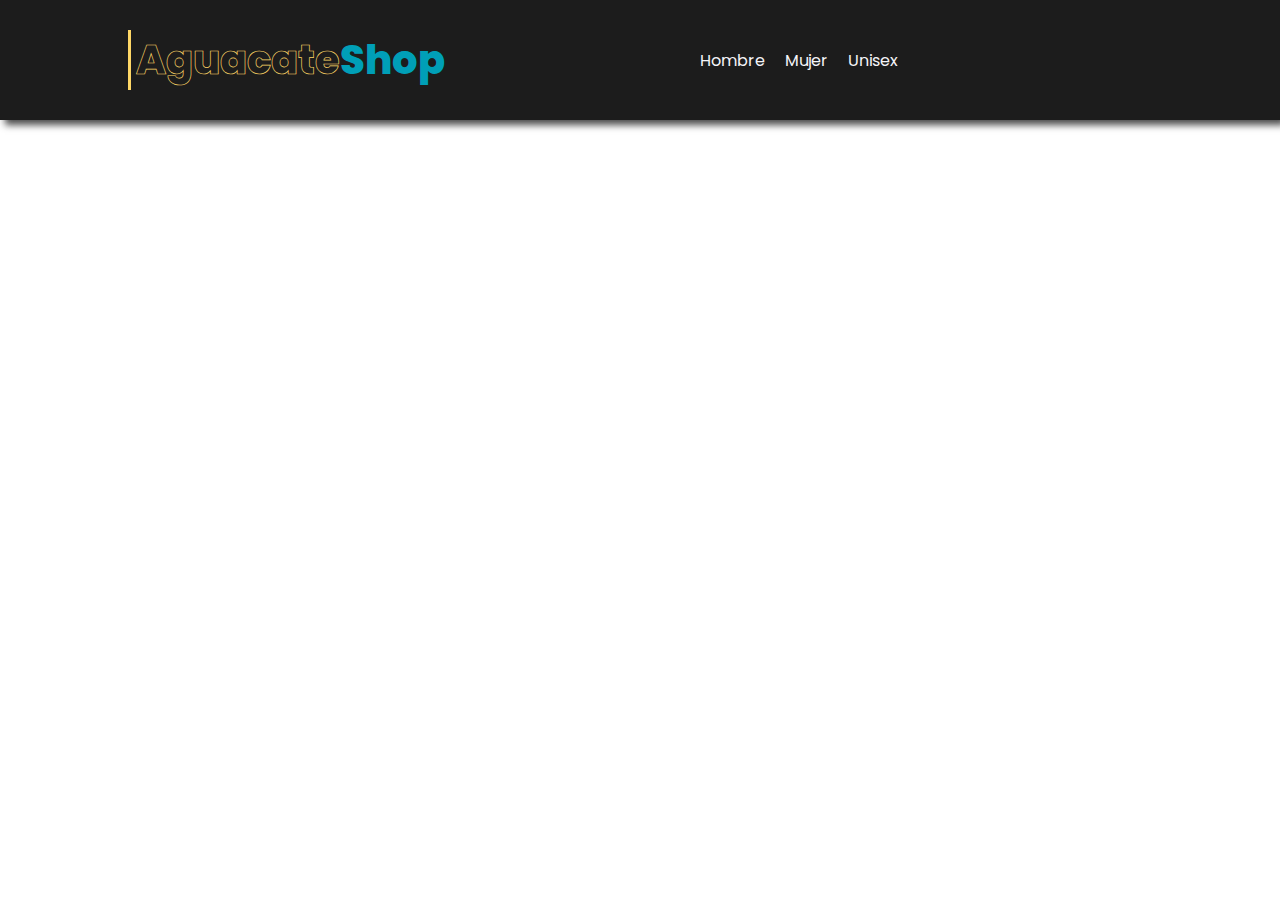
==== index.html @ dea992ba "Continuacion estilo" ====
<!DOCTYPE html>
<html lang="en">

<head>
    <meta charset="UTF-8">
    <meta http-equiv="X-UA-Compatible" content="IE=edge">
    <meta name="viewport" content="width=device-width, initial-scale=1.0">
    <title>Document</title>

    <link rel="stylesheet" href="style.css">

</head>

<body>

    <header>
        <div class="logo-cabecera">
            <span class="animacion-logo" texto="&nbsp;Aguacate">&nbsp;Aguacate</span><span>Shop</span>
        </div>

        <nav>
            <a href="hombre.html">Hombre</a>
            <a href="mujer.html">Mujer</a>
            <a href="unisex.html">Unisex</a>
        </nav>

        <div class="nav-lateral">
            
        </div>
    </header>

</body>

</html>
---- style.css ----
@import url('https://fonts.googleapis.com/css2?family=Poppins:ital,wght@0,100;0,200;0,300;0,400;0,500;0,600;0,700;0,800;0,900;1,100;1,200;1,300;1,400;1,500;1,600;1,700;1,800;1,900&display=swap');

:root {
    --blanco: #F4F4F8;
    --blanco-hover: #b6b6cc;
    --negro: #1C1C1C;
    --mostaza: #FED766;
    --azul: #009FB7;
}

/* -- Globales -- */

* {
    font-family: 'Poppins', sans-serif;
}

body {
    margin: 0;
}

a {
    text-decoration: none;
}

h1, h2, h3, h4, h5, p {
    margin: 0;
}

/* -- Cabecera -- */
header {
    background-color: var(--negro);
    min-height: 120px;
    display: flex;
    flex-direction: row;
    align-items: center;
    justify-content: space-around;
    box-shadow: 5px 5px 7px rgba(0, 0, 0, 0.7);
}

header div.logo-cabecera {
    font-weight: 800;
    font-size: 40px;
    color: var(--blanco);
    display: flex;
    flex-direction: row;
}
header div.logo-cabecera span {
    color: var(--azul);
}

header div.logo-cabecera span.animacion-logo {
    position: relative;
    text-decoration: none;
    color: transparent;
    -webkit-text-stroke: .65px var(--mostaza);
}
header div.logo-cabecera span.animacion-logo::before {
    content: attr(texto);
    position: absolute;
    color: var(--mostaza);
    width: 0px;
    overflow: hidden;
    transition: 1s;
    border-right: 3px solid var(--mostaza);
}
header div.logo-cabecera span.animacion-logo:hover::before {
    width: 100%;
}

header nav {
    display: flex;
    flex-direction: row;
    justify-content: space-between;
    gap: 20px;
}
header nav a {
    color: var(--blanco);
}
header nav a:hover  {
    color: var(--blanco-hover);
}

header .nav-lateral {
    display: flex;
}

header .nav-lateral svg path {
    fill: var(--blanco);
}
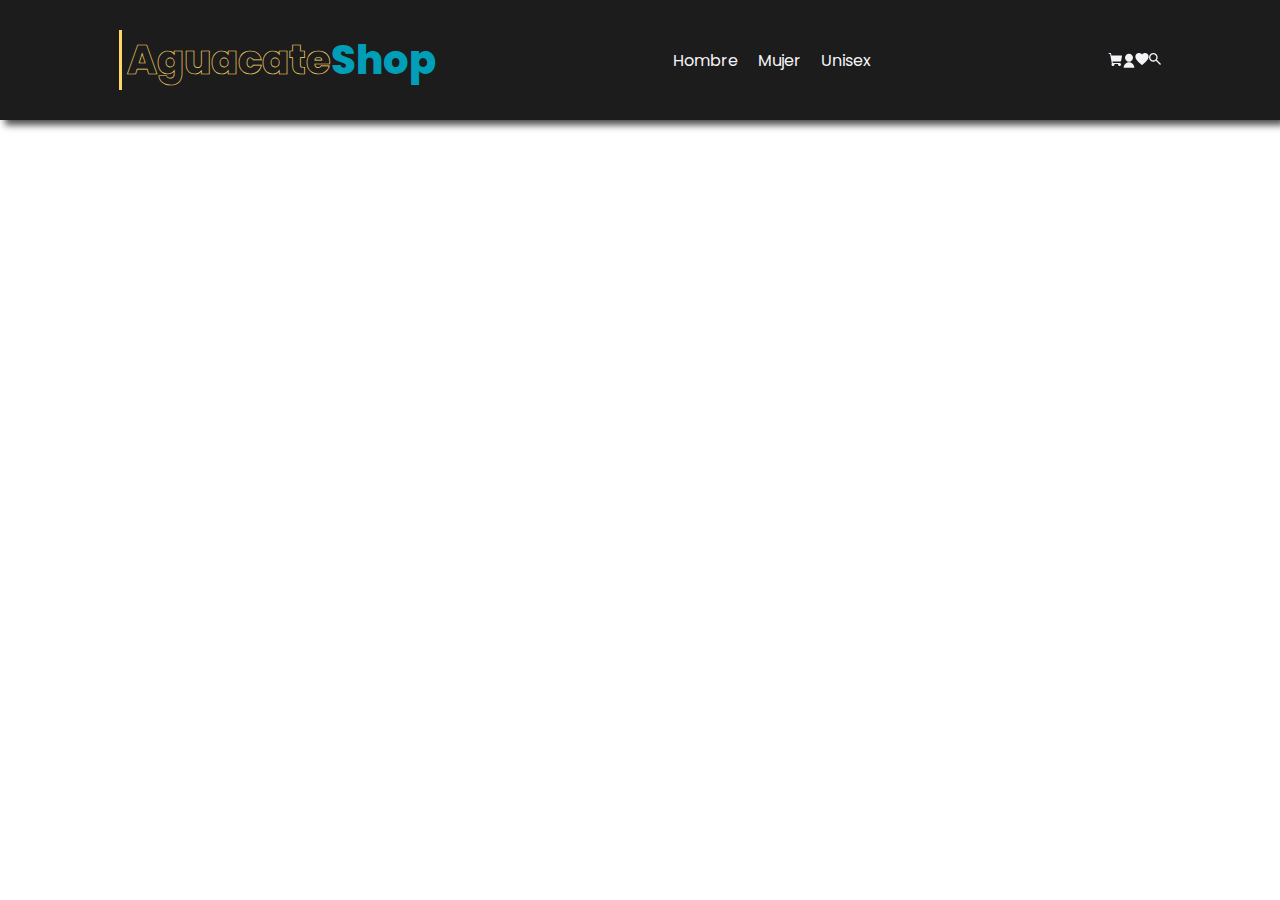
==== commit 4d05a8d5: "Fusion cambios aceptada" ====
--- a/index.html
+++ b/index.html
@@ -25,7 +25,20 @@
         </nav>
 
         <div class="nav-lateral">
-            
+      
+            <svg width="15" height="14" viewBox="0 0 15 14" fill="none" xmlns="http://www.w3.org/2000/svg">
+                <path d="M13.9937 3.0875L13.2312 7.26875C13.1683 7.61415 12.9863 7.92655 12.7168 8.15153C12.4472 8.37652 12.1073 8.49983 11.7563 8.5H4.50625L4.78125 10H11.5C11.7967 10 12.0867 10.088 12.3334 10.2528C12.58 10.4176 12.7723 10.6519 12.8858 10.926C12.9994 11.2001 13.0291 11.5017 12.9712 11.7926C12.9133 12.0836 12.7704 12.3509 12.5607 12.5607C12.3509 12.7704 12.0836 12.9133 11.7926 12.9712C11.5017 13.0291 11.2001 12.9994 10.926 12.8858C10.6519 12.7723 10.4176 12.58 10.2528 12.3334C10.088 12.0867 10 11.7967 10 11.5C10.0001 11.3295 10.0297 11.1604 10.0875 11H6.4125C6.47034 11.1604 6.49995 11.3295 6.5 11.5C6.50045 11.742 6.44234 11.9805 6.33062 12.1952C6.2189 12.4099 6.05689 12.5944 5.85843 12.7329C5.65996 12.8714 5.43093 12.9598 5.19088 12.9906C4.95084 13.0214 4.7069 12.9937 4.4799 12.9097C4.2529 12.8258 4.04957 12.6882 3.88728 12.5087C3.72498 12.3292 3.60854 12.113 3.54788 11.8787C3.48722 11.6445 3.48416 11.399 3.53894 11.1632C3.59373 10.9275 3.70474 10.7085 3.8625 10.525L2.13125 1H1C0.867392 1 0.740215 0.947322 0.646447 0.853553C0.552678 0.759785 0.5 0.632608 0.5 0.5C0.5 0.367392 0.552678 0.240215 0.646447 0.146447C0.740215 0.0526784 0.867392 0 1 0H2.13125C2.36465 0.000510561 2.59052 0.082646 2.76973 0.232177C2.94894 0.381709 3.0702 0.589216 3.1125 0.81875L3.41875 2.5H13.5C13.573 2.50015 13.645 2.51649 13.711 2.54783C13.7769 2.57917 13.8351 2.62474 13.8813 2.68125C13.9296 2.73599 13.9649 2.80102 13.9843 2.8714C14.0038 2.94179 14.0071 3.01569 13.9937 3.0875Z" fill="#F4F4F8"/>
+                </svg>
+            <svg width="12" height="15" viewBox="0 0 12 15" fill="none" xmlns="http://www.w3.org/2000/svg">
+                <path d="M0.666748 14.6667C0.666748 13.2522 1.22865 11.8956 2.22885 10.8955C3.22904 9.89526 4.58559 9.33335 6.00008 9.33335C7.41457 9.33335 8.77112 9.89526 9.77132 10.8955C10.7715 11.8956 11.3334 13.2522 11.3334 14.6667H0.666748ZM6.00008 8.66669C3.79008 8.66669 2.00008 6.87669 2.00008 4.66669C2.00008 2.45669 3.79008 0.666687 6.00008 0.666687C8.21008 0.666687 10.0001 2.45669 10.0001 4.66669C10.0001 6.87669 8.21008 8.66669 6.00008 8.66669Z" fill="#F4F4F8"/>
+            </svg>
+            <svg width="14" height="13" viewBox="0 0 14 13" fill="none" xmlns="http://www.w3.org/2000/svg">
+                <path d="M6.99992 12.2333L6.03325 11.3533C2.59992 8.24 0.333252 6.18 0.333252 3.66667C0.333252 1.60667 1.94659 0 3.99992 0C5.15992 0 6.27325 0.54 6.99992 1.38667C7.72659 0.54 8.83992 0 9.99992 0C12.0533 0 13.6666 1.60667 13.6666 3.66667C13.6666 6.18 11.3999 8.24 7.96659 11.3533L6.99992 12.2333Z" fill="#F4F4F8"/>
+            </svg>
+            <svg width="12" height="12" viewBox="0 0 12 12" fill="none" xmlns="http://www.w3.org/2000/svg">
+                <path d="M11.0667 12L6.86667 7.8C6.53333 8.06667 6.15 8.27778 5.71667 8.43333C5.28333 8.58889 4.82222 8.66667 4.33333 8.66667C3.12222 8.66667 2.09733 8.24733 1.25867 7.40867C0.419556 6.56956 0 5.54444 0 4.33333C0 3.12222 0.419556 2.09711 1.25867 1.258C2.09733 0.419333 3.12222 0 4.33333 0C5.54444 0 6.56956 0.419333 7.40867 1.258C8.24733 2.09711 8.66667 3.12222 8.66667 4.33333C8.66667 4.82222 8.58889 5.28333 8.43333 5.71667C8.27778 6.15 8.06667 6.53333 7.8 6.86667L12 11.0667L11.0667 12ZM4.33333 7.33333C5.16667 7.33333 5.87511 7.04178 6.45867 6.45867C7.04178 5.87511 7.33333 5.16667 7.33333 4.33333C7.33333 3.5 7.04178 2.79156 6.45867 2.208C5.87511 1.62489 5.16667 1.33333 4.33333 1.33333C3.5 1.33333 2.79156 1.62489 2.208 2.208C1.62489 2.79156 1.33333 3.5 1.33333 4.33333C1.33333 5.16667 1.62489 5.87511 2.208 6.45867C2.79156 7.04178 3.5 7.33333 4.33333 7.33333Z" fill="#F4F4F8"/>
+            </svg>
+                 
         </div>
     </header>
 
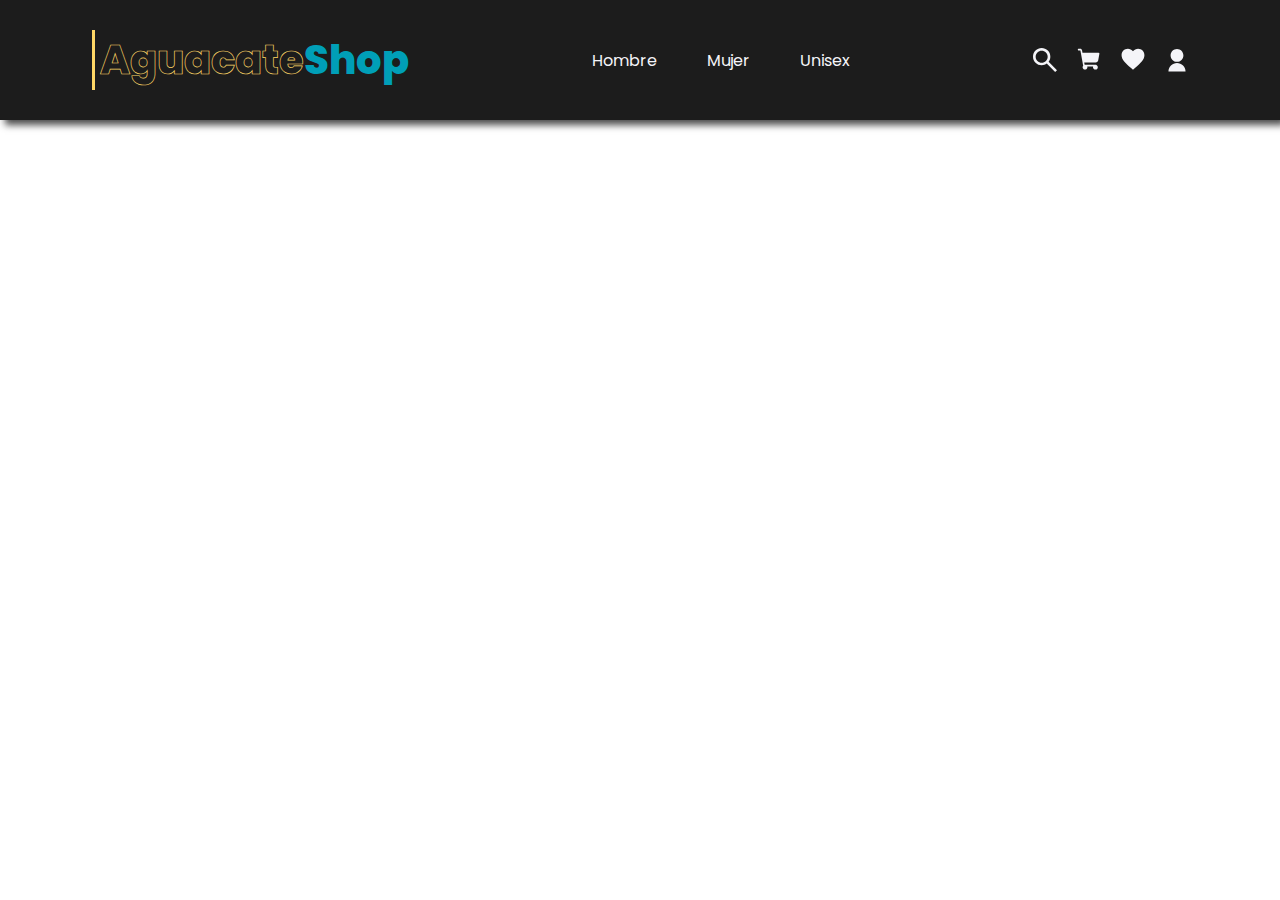
==== commit 9dfce093: "Diseño menu terminado" ====
--- a/index.html
+++ b/index.html
@@ -25,20 +25,26 @@
         </nav>
 
         <div class="nav-lateral">
-      
-            <svg width="15" height="14" viewBox="0 0 15 14" fill="none" xmlns="http://www.w3.org/2000/svg">
-                <path d="M13.9937 3.0875L13.2312 7.26875C13.1683 7.61415 12.9863 7.92655 12.7168 8.15153C12.4472 8.37652 12.1073 8.49983 11.7563 8.5H4.50625L4.78125 10H11.5C11.7967 10 12.0867 10.088 12.3334 10.2528C12.58 10.4176 12.7723 10.6519 12.8858 10.926C12.9994 11.2001 13.0291 11.5017 12.9712 11.7926C12.9133 12.0836 12.7704 12.3509 12.5607 12.5607C12.3509 12.7704 12.0836 12.9133 11.7926 12.9712C11.5017 13.0291 11.2001 12.9994 10.926 12.8858C10.6519 12.7723 10.4176 12.58 10.2528 12.3334C10.088 12.0867 10 11.7967 10 11.5C10.0001 11.3295 10.0297 11.1604 10.0875 11H6.4125C6.47034 11.1604 6.49995 11.3295 6.5 11.5C6.50045 11.742 6.44234 11.9805 6.33062 12.1952C6.2189 12.4099 6.05689 12.5944 5.85843 12.7329C5.65996 12.8714 5.43093 12.9598 5.19088 12.9906C4.95084 13.0214 4.7069 12.9937 4.4799 12.9097C4.2529 12.8258 4.04957 12.6882 3.88728 12.5087C3.72498 12.3292 3.60854 12.113 3.54788 11.8787C3.48722 11.6445 3.48416 11.399 3.53894 11.1632C3.59373 10.9275 3.70474 10.7085 3.8625 10.525L2.13125 1H1C0.867392 1 0.740215 0.947322 0.646447 0.853553C0.552678 0.759785 0.5 0.632608 0.5 0.5C0.5 0.367392 0.552678 0.240215 0.646447 0.146447C0.740215 0.0526784 0.867392 0 1 0H2.13125C2.36465 0.000510561 2.59052 0.082646 2.76973 0.232177C2.94894 0.381709 3.0702 0.589216 3.1125 0.81875L3.41875 2.5H13.5C13.573 2.50015 13.645 2.51649 13.711 2.54783C13.7769 2.57917 13.8351 2.62474 13.8813 2.68125C13.9296 2.73599 13.9649 2.80102 13.9843 2.8714C14.0038 2.94179 14.0071 3.01569 13.9937 3.0875Z" fill="#F4F4F8"/>
-                </svg>
-            <svg width="12" height="15" viewBox="0 0 12 15" fill="none" xmlns="http://www.w3.org/2000/svg">
-                <path d="M0.666748 14.6667C0.666748 13.2522 1.22865 11.8956 2.22885 10.8955C3.22904 9.89526 4.58559 9.33335 6.00008 9.33335C7.41457 9.33335 8.77112 9.89526 9.77132 10.8955C10.7715 11.8956 11.3334 13.2522 11.3334 14.6667H0.666748ZM6.00008 8.66669C3.79008 8.66669 2.00008 6.87669 2.00008 4.66669C2.00008 2.45669 3.79008 0.666687 6.00008 0.666687C8.21008 0.666687 10.0001 2.45669 10.0001 4.66669C10.0001 6.87669 8.21008 8.66669 6.00008 8.66669Z" fill="#F4F4F8"/>
+            <svg width="24" height="24" viewBox="0 0 12 12" fill="none" xmlns="http://www.w3.org/2000/svg">
+                <path
+                    d="M11.0667 12L6.86667 7.8C6.53333 8.06667 6.15 8.27778 5.71667 8.43333C5.28333 8.58889 4.82222 8.66667 4.33333 8.66667C3.12222 8.66667 2.09733 8.24733 1.25867 7.40867C0.419556 6.56956 0 5.54444 0 4.33333C0 3.12222 0.419556 2.09711 1.25867 1.258C2.09733 0.419333 3.12222 0 4.33333 0C5.54444 0 6.56956 0.419333 7.40867 1.258C8.24733 2.09711 8.66667 3.12222 8.66667 4.33333C8.66667 4.82222 8.58889 5.28333 8.43333 5.71667C8.27778 6.15 8.06667 6.53333 7.8 6.86667L12 11.0667L11.0667 12ZM4.33333 7.33333C5.16667 7.33333 5.87511 7.04178 6.45867 6.45867C7.04178 5.87511 7.33333 5.16667 7.33333 4.33333C7.33333 3.5 7.04178 2.79156 6.45867 2.208C5.87511 1.62489 5.16667 1.33333 4.33333 1.33333C3.5 1.33333 2.79156 1.62489 2.208 2.208C1.62489 2.79156 1.33333 3.5 1.33333 4.33333C1.33333 5.16667 1.62489 5.87511 2.208 6.45867C2.79156 7.04178 3.5 7.33333 4.33333 7.33333Z"
+                    fill="#F4F4F8" />
             </svg>
-            <svg width="14" height="13" viewBox="0 0 14 13" fill="none" xmlns="http://www.w3.org/2000/svg">
-                <path d="M6.99992 12.2333L6.03325 11.3533C2.59992 8.24 0.333252 6.18 0.333252 3.66667C0.333252 1.60667 1.94659 0 3.99992 0C5.15992 0 6.27325 0.54 6.99992 1.38667C7.72659 0.54 8.83992 0 9.99992 0C12.0533 0 13.6666 1.60667 13.6666 3.66667C13.6666 6.18 11.3999 8.24 7.96659 11.3533L6.99992 12.2333Z" fill="#F4F4F8"/>
+            <svg width="24" height="24" viewBox="0 0 15 14" fill="none" xmlns="http://www.w3.org/2000/svg">
+                <path
+                    d="M13.9937 3.0875L13.2312 7.26875C13.1683 7.61415 12.9863 7.92655 12.7168 8.15153C12.4472 8.37652 12.1073 8.49983 11.7563 8.5H4.50625L4.78125 10H11.5C11.7967 10 12.0867 10.088 12.3334 10.2528C12.58 10.4176 12.7723 10.6519 12.8858 10.926C12.9994 11.2001 13.0291 11.5017 12.9712 11.7926C12.9133 12.0836 12.7704 12.3509 12.5607 12.5607C12.3509 12.7704 12.0836 12.9133 11.7926 12.9712C11.5017 13.0291 11.2001 12.9994 10.926 12.8858C10.6519 12.7723 10.4176 12.58 10.2528 12.3334C10.088 12.0867 10 11.7967 10 11.5C10.0001 11.3295 10.0297 11.1604 10.0875 11H6.4125C6.47034 11.1604 6.49995 11.3295 6.5 11.5C6.50045 11.742 6.44234 11.9805 6.33062 12.1952C6.2189 12.4099 6.05689 12.5944 5.85843 12.7329C5.65996 12.8714 5.43093 12.9598 5.19088 12.9906C4.95084 13.0214 4.7069 12.9937 4.4799 12.9097C4.2529 12.8258 4.04957 12.6882 3.88728 12.5087C3.72498 12.3292 3.60854 12.113 3.54788 11.8787C3.48722 11.6445 3.48416 11.399 3.53894 11.1632C3.59373 10.9275 3.70474 10.7085 3.8625 10.525L2.13125 1H1C0.867392 1 0.740215 0.947322 0.646447 0.853553C0.552678 0.759785 0.5 0.632608 0.5 0.5C0.5 0.367392 0.552678 0.240215 0.646447 0.146447C0.740215 0.0526784 0.867392 0 1 0H2.13125C2.36465 0.000510561 2.59052 0.082646 2.76973 0.232177C2.94894 0.381709 3.0702 0.589216 3.1125 0.81875L3.41875 2.5H13.5C13.573 2.50015 13.645 2.51649 13.711 2.54783C13.7769 2.57917 13.8351 2.62474 13.8813 2.68125C13.9296 2.73599 13.9649 2.80102 13.9843 2.8714C14.0038 2.94179 14.0071 3.01569 13.9937 3.0875Z"
+                    fill="#F4F4F8" />
             </svg>
-            <svg width="12" height="12" viewBox="0 0 12 12" fill="none" xmlns="http://www.w3.org/2000/svg">
-                <path d="M11.0667 12L6.86667 7.8C6.53333 8.06667 6.15 8.27778 5.71667 8.43333C5.28333 8.58889 4.82222 8.66667 4.33333 8.66667C3.12222 8.66667 2.09733 8.24733 1.25867 7.40867C0.419556 6.56956 0 5.54444 0 4.33333C0 3.12222 0.419556 2.09711 1.25867 1.258C2.09733 0.419333 3.12222 0 4.33333 0C5.54444 0 6.56956 0.419333 7.40867 1.258C8.24733 2.09711 8.66667 3.12222 8.66667 4.33333C8.66667 4.82222 8.58889 5.28333 8.43333 5.71667C8.27778 6.15 8.06667 6.53333 7.8 6.86667L12 11.0667L11.0667 12ZM4.33333 7.33333C5.16667 7.33333 5.87511 7.04178 6.45867 6.45867C7.04178 5.87511 7.33333 5.16667 7.33333 4.33333C7.33333 3.5 7.04178 2.79156 6.45867 2.208C5.87511 1.62489 5.16667 1.33333 4.33333 1.33333C3.5 1.33333 2.79156 1.62489 2.208 2.208C1.62489 2.79156 1.33333 3.5 1.33333 4.33333C1.33333 5.16667 1.62489 5.87511 2.208 6.45867C2.79156 7.04178 3.5 7.33333 4.33333 7.33333Z" fill="#F4F4F8"/>
+            <svg width="24" height="24" viewBox="0 0 14 13" fill="none" xmlns="http://www.w3.org/2000/svg">
+                <path
+                    d="M6.99992 12.2333L6.03325 11.3533C2.59992 8.24 0.333252 6.18 0.333252 3.66667C0.333252 1.60667 1.94659 0 3.99992 0C5.15992 0 6.27325 0.54 6.99992 1.38667C7.72659 0.54 8.83992 0 9.99992 0C12.0533 0 13.6666 1.60667 13.6666 3.66667C13.6666 6.18 11.3999 8.24 7.96659 11.3533L6.99992 12.2333Z"
+                    fill="#F4F4F8" />
             </svg>
-                 
+            <svg width="24" height="24" viewBox="0 0 12 15" fill="none" xmlns="http://www.w3.org/2000/svg">
+                <path
+                    d="M0.666748 14.6667C0.666748 13.2522 1.22865 11.8956 2.22885 10.8955C3.22904 9.89526 4.58559 9.33335 6.00008 9.33335C7.41457 9.33335 8.77112 9.89526 9.77132 10.8955C10.7715 11.8956 11.3334 13.2522 11.3334 14.6667H0.666748ZM6.00008 8.66669C3.79008 8.66669 2.00008 6.87669 2.00008 4.66669C2.00008 2.45669 3.79008 0.666687 6.00008 0.666687C8.21008 0.666687 10.0001 2.45669 10.0001 4.66669C10.0001 6.87669 8.21008 8.66669 6.00008 8.66669Z"
+                    fill="#F4F4F8" />
+            </svg>
         </div>
     </header>
 
--- a/style.css
+++ b/style.css
@@ -71,7 +71,7 @@
     display: flex;
     flex-direction: row;
     justify-content: space-between;
-    gap: 20px;
+    gap: 50px;
 }
 header nav a {
     color: var(--blanco);
@@ -82,8 +82,5 @@
 
 header .nav-lateral {
     display: flex;
-}
-
-header .nav-lateral svg path {
-    fill: var(--blanco);
+    gap: 20px;
 }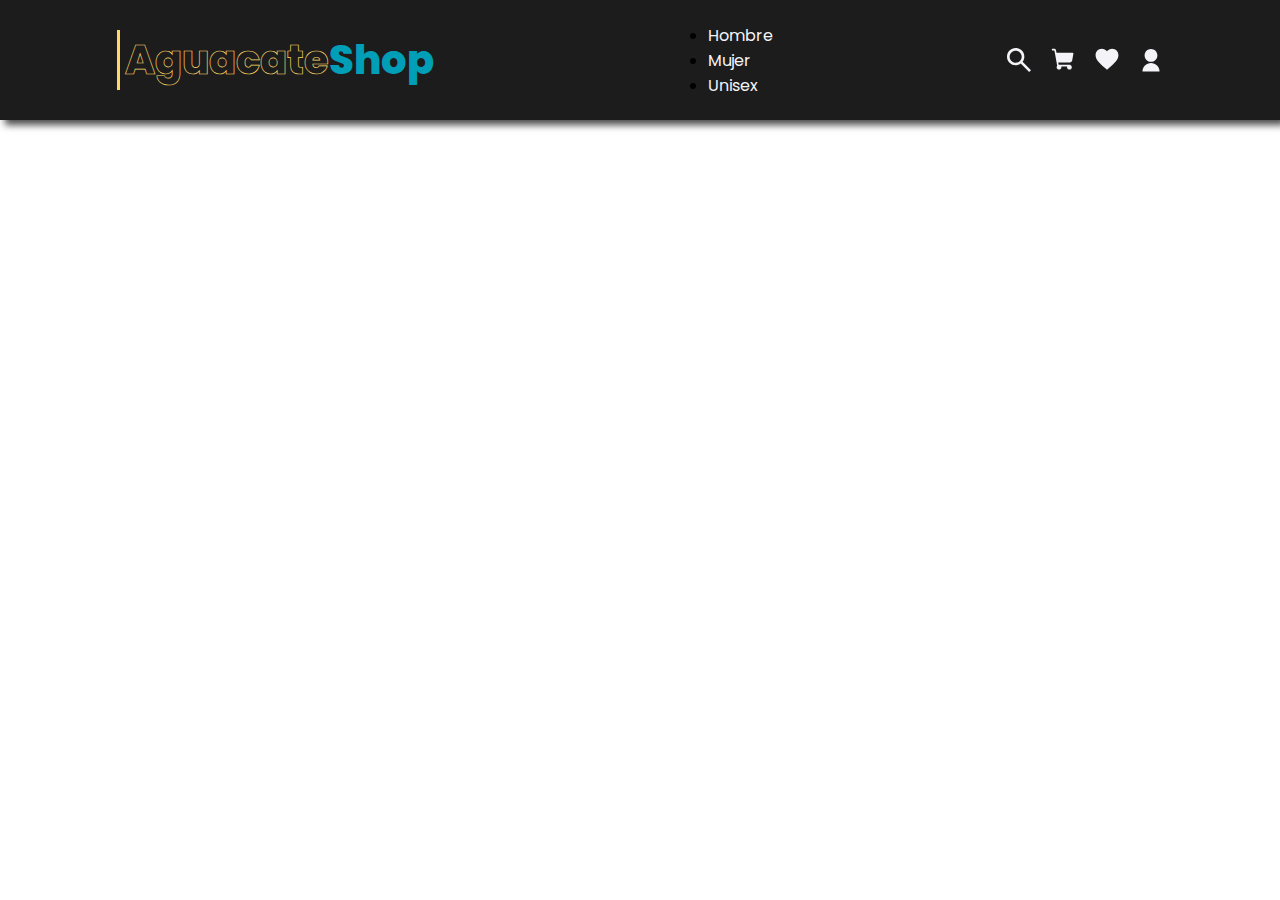
==== commit 03fa2a3b: "Comenzando dropdown menu" ====
--- a/index.html
+++ b/index.html
@@ -19,9 +19,38 @@
         </div>
 
         <nav>
-            <a href="hombre.html">Hombre</a>
-            <a href="mujer.html">Mujer</a>
-            <a href="unisex.html">Unisex</a>
+            <ul class="navbar">
+                <li class="menu-1">
+                    <a>Hombre</a>
+                    <ul class="dropdown-1">
+                        <li><a>Camisetas</a></li>
+                        <li><a>Sudaderas</a></li>
+                        <li><a>Pantalones</a></li>
+                        <li><a>Zapatillas</a></li>
+                        <li><a>Accesorios</a></li>
+                    </ul>
+                </li>
+                <li class="menu-1">
+                    <a>Mujer</a>
+                    <ul class="dropdown-1">
+                        <li><a>Camisetas</a></li>
+                        <li><a>Sudaderas</a></li>
+                        <li><a>Pantalones</a></li>
+                        <li><a>Zapatillas</a></li>
+                        <li><a>Accesorios</a></li>
+                    </ul>
+                </li>
+                <li class="menu-1">
+                    <a>Unisex</a>
+                    <ul class="dropdown-1">
+                        <li><a>Camisetas</a></li>
+                        <li><a>Sudaderas</a></li>
+                        <li><a>Pantalones</a></li>
+                        <li><a>Video Editing</a></li>
+                        <li><a>Accesorios</a></li>
+                    </ul>
+                </li>
+            </ul>
         </nav>
 
         <div class="nav-lateral">
--- a/style.css
+++ b/style.css
@@ -79,6 +79,29 @@
 header nav a:hover  {
     color: var(--blanco-hover);
 }
+nav {
+    background-color: var(--navColor);
+}
+
+.navbar li:hover {
+    background-color: var(--navHover);
+}
+
+.dropdown-1 {
+    position: absolute;
+    display: none;
+    background-color: var(--dropdown);
+    padding: 0;
+}
+
+.menu-1:hover .dropdown-1 {
+    display: flex;
+    flex-direction: row;
+}
+
+.dropdown-1 li {
+    border-bottom: 1px dotted white;
+}
 
 header .nav-lateral {
     display: flex;
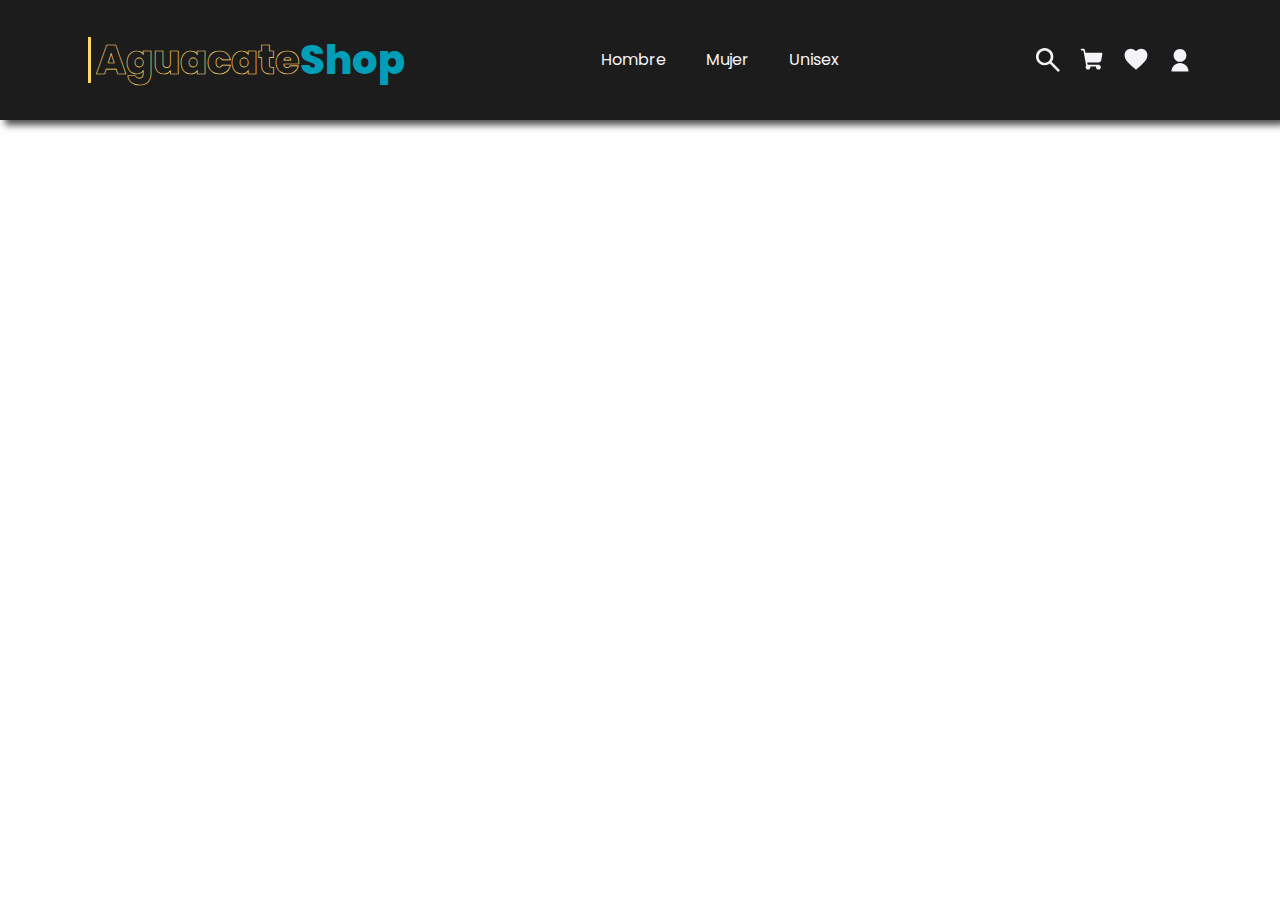
==== commit 7e4c15ef: "Menu desplegable terminado" ====
--- a/index.html
+++ b/index.html
@@ -7,7 +7,8 @@
     <meta name="viewport" content="width=device-width, initial-scale=1.0">
     <title>Document</title>
 
-    <link rel="stylesheet" href="style.css">
+    <link rel="stylesheet" href="css/normalize.css">
+    <link rel="stylesheet" href="css/style.css">
 
 </head>
 
@@ -19,10 +20,10 @@
         </div>
 
         <nav>
-            <ul class="navbar">
-                <li class="menu-1">
+            <ul class="barra-navegacion">
+                <li class="opcion-menu">
                     <a>Hombre</a>
-                    <ul class="dropdown-1">
+                    <ul class="menu-desplegable">
                         <li><a>Camisetas</a></li>
                         <li><a>Sudaderas</a></li>
                         <li><a>Pantalones</a></li>
@@ -30,9 +31,9 @@
                         <li><a>Accesorios</a></li>
                     </ul>
                 </li>
-                <li class="menu-1">
+                <li class="opcion-menu">
                     <a>Mujer</a>
-                    <ul class="dropdown-1">
+                    <ul class="menu-desplegable">
                         <li><a>Camisetas</a></li>
                         <li><a>Sudaderas</a></li>
                         <li><a>Pantalones</a></li>
@@ -40,9 +41,9 @@
                         <li><a>Accesorios</a></li>
                     </ul>
                 </li>
-                <li class="menu-1">
+                <li class="opcion-menu">
                     <a>Unisex</a>
-                    <ul class="dropdown-1">
+                    <ul class="menu-desplegable">
                         <li><a>Camisetas</a></li>
                         <li><a>Sudaderas</a></li>
                         <li><a>Pantalones</a></li>
--- a/css/style.css
+++ b/css/style.css
@@ -0,0 +1,135 @@
+@import url('https://fonts.googleapis.com/css2?family=Poppins:ital,wght@0,100;0,200;0,300;0,400;0,500;0,600;0,700;0,800;0,900;1,100;1,200;1,300;1,400;1,500;1,600;1,700;1,800;1,900&display=swap');
+
+:root {
+    --blanco: #F4F4F8;
+    --blanco-hover: #b6b6cc;
+    --negro: #1C1C1C;
+    --negro-claro: #2b2b2b;
+    --mostaza: #FED766;
+    --azul: #009FB7;
+}
+
+/* -- Globales -- */
+
+* {
+    font-family: 'Poppins', sans-serif;
+}
+
+body {
+    margin: 0;
+}
+
+a {
+    text-decoration: none;
+}
+
+h1, h2, h3, h4, h5, p {
+    margin: 0;
+}
+
+/* -- Cabecera -- */
+header {
+    background-color: var(--negro);
+    min-height: 120px;
+    display: flex;
+    flex-direction: row;
+    align-items: center;
+    justify-content: space-around;
+    box-shadow: 5px 5px 7px rgba(0, 0, 0, 0.7);
+}
+
+header div.logo-cabecera {
+    font-weight: 800;
+    font-size: 40px;
+    color: var(--blanco);
+    display: flex;
+    flex-direction: row;
+}
+header div.logo-cabecera span {
+    color: var(--azul);
+}
+
+header div.logo-cabecera span.animacion-logo {
+    position: relative;
+    text-decoration: none;
+    color: transparent;
+    -webkit-text-stroke: .65px var(--mostaza);
+}
+header div.logo-cabecera span.animacion-logo::before {
+    content: attr(texto);
+    position: absolute;
+    color: var(--mostaza);
+    width: 0px;
+    overflow: hidden;
+    transition: 1s;
+    border-right: 3px solid var(--mostaza);
+}
+header div.logo-cabecera span.animacion-logo:hover::before {
+    width: 100%;
+}
+
+header nav {
+    height: 120px;
+}
+header nav .barra-navegacion {
+    display: flex;
+    flex-direction: row;
+    justify-content: space-between;
+    height: 100%;
+    align-items: center;
+
+    padding: 0;
+    margin: 0;
+}
+header nav * > li {
+    list-style: none;
+}
+header nav .barra-navegacion .opcion-menu {
+    min-height: 100%;
+    display: flex;
+    align-items: center;
+    padding: 0 20px;
+}
+header nav .barra-navegacion .opcion-menu a,
+header nav .barra-navegacion .opcion-menu .menu-desplegable li a {
+    color: var(--blanco);
+}
+
+nav {
+    background-color: var(--navColor);
+}
+
+.navbar li:hover {
+    background-color: var(--navHover);
+}
+
+.menu-desplegable {
+    position: absolute;
+    top: 120px;
+    left: 0;
+    display: none;
+    background-color: var(--negro-claro);
+    padding: 0;
+}
+
+.opcion-menu:hover {
+    background-color: var(--negro-claro);
+    cursor: pointer;
+}
+.opcion-menu:hover .menu-desplegable {
+    display: flex;
+    flex-direction: row;
+    width: 100%;
+    min-height: 80px;
+    gap: 20px;
+    justify-content: center;
+    align-items: center;
+}
+.menu-desplegable li a:hover {
+    color: var(--blanco-hover)
+}
+
+header .nav-lateral {
+    display: flex;
+    gap: 20px;
+}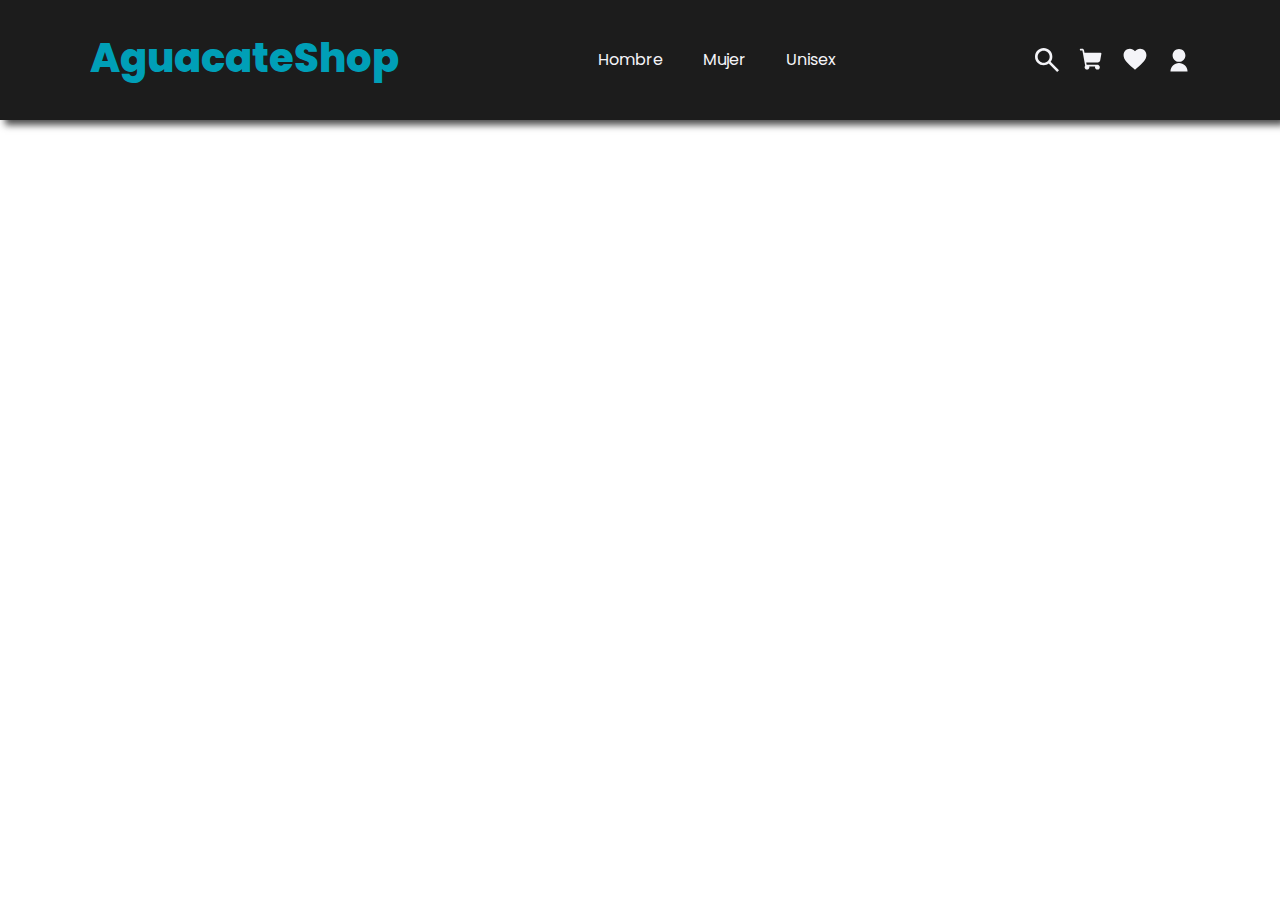
==== commit b0f920de: "Cambiada animacion de la cabecera" ====
--- a/index.html
+++ b/index.html
@@ -16,7 +16,7 @@
 
     <header>
         <div class="logo-cabecera">
-            <span class="animacion-logo" texto="&nbsp;Aguacate">&nbsp;Aguacate</span><span>Shop</span>
+                <p class="logo--animacion">AguacateShop</p>
         </div>
 
         <nav>
@@ -78,6 +78,8 @@
         </div>
     </header>
 
+    <script type="text/javascript" src="js/gsap.min.js"></script>
+    <script type="text/javascript" src="js/script.js"></script>
 </body>
 
 </html>--- a/css/style.css
+++ b/css/style.css
@@ -2,7 +2,7 @@
 
 :root {
     --blanco: #F4F4F8;
-    --blanco-hover: #b6b6cc;
+    --blanco-hover: #d4d4e0;
     --negro: #1C1C1C;
     --negro-claro: #2b2b2b;
     --mostaza: #FED766;
@@ -44,28 +44,32 @@
     color: var(--blanco);
     display: flex;
     flex-direction: row;
+    width: fit-content;
 }
 header div.logo-cabecera span {
     color: var(--azul);
 }
 
-header div.logo-cabecera span.animacion-logo {
+header div.logo-cabecera .logo--animacion * {
+    pointer-events: none;
+}
+
+header div.logo-cabecera .logo--animacion__word {
+    display: inline-flex;
+    height: 50px;
     position: relative;
-    text-decoration: none;
-    color: transparent;
-    -webkit-text-stroke: .65px var(--mostaza);
+    overflow: hidden;
 }
-header div.logo-cabecera span.animacion-logo::before {
-    content: attr(texto);
+header div.logo-cabecera .logo--animacion__char-inner {
+    display: inline-block;
+}
+
+header div.logo-cabecera .logo--animacion__char-inner:after {
+    content: attr(data-letter);
     position: absolute;
+    top: 100%;
+    left: 0;
     color: var(--mostaza);
-    width: 0px;
-    overflow: hidden;
-    transition: 1s;
-    border-right: 3px solid var(--mostaza);
-}
-header div.logo-cabecera span.animacion-logo:hover::before {
-    width: 100%;
 }
 
 header nav {
@@ -114,7 +118,7 @@
 
 .opcion-menu:hover {
     background-color: var(--negro-claro);
-    cursor: pointer;
+    cursor: default;
 }
 .opcion-menu:hover .menu-desplegable {
     display: flex;
@@ -125,8 +129,9 @@
     justify-content: center;
     align-items: center;
 }
-.menu-desplegable li a:hover {
-    color: var(--blanco-hover)
+header nav .barra-navegacion .opcion-menu .menu-desplegable li:hover a {
+    color: var(--blanco-hover);
+    cursor: pointer;
 }
 
 header .nav-lateral {
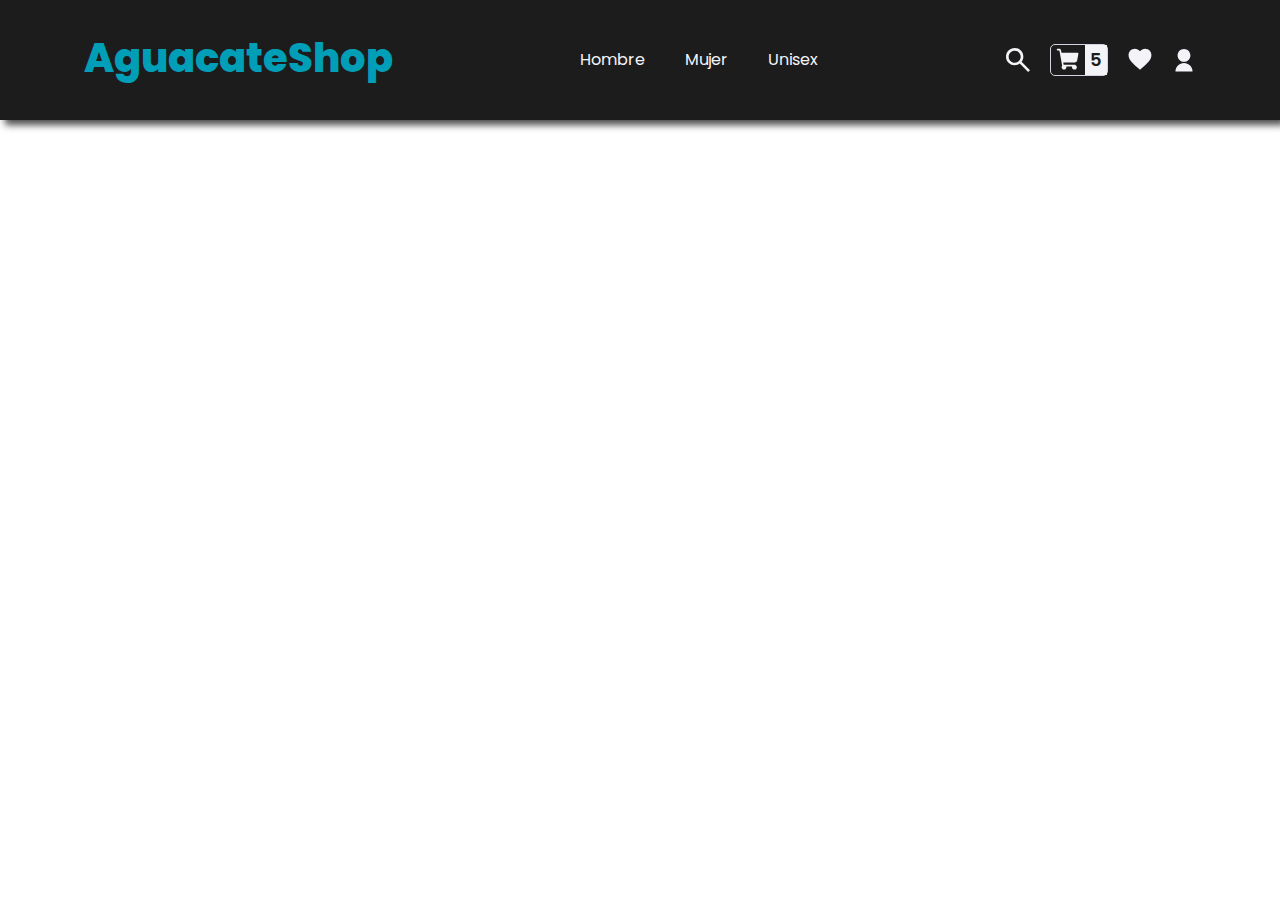
==== commit 47375e64: "Carrito actualizado" ====
--- a/index.html
+++ b/index.html
@@ -16,7 +16,7 @@
 
     <header>
         <div class="logo-cabecera">
-                <p class="logo--animacion">AguacateShop</p>
+            <p class="logo--animacion">AguacateShop</p>
         </div>
 
         <nav>
@@ -60,11 +60,14 @@
                     d="M11.0667 12L6.86667 7.8C6.53333 8.06667 6.15 8.27778 5.71667 8.43333C5.28333 8.58889 4.82222 8.66667 4.33333 8.66667C3.12222 8.66667 2.09733 8.24733 1.25867 7.40867C0.419556 6.56956 0 5.54444 0 4.33333C0 3.12222 0.419556 2.09711 1.25867 1.258C2.09733 0.419333 3.12222 0 4.33333 0C5.54444 0 6.56956 0.419333 7.40867 1.258C8.24733 2.09711 8.66667 3.12222 8.66667 4.33333C8.66667 4.82222 8.58889 5.28333 8.43333 5.71667C8.27778 6.15 8.06667 6.53333 7.8 6.86667L12 11.0667L11.0667 12ZM4.33333 7.33333C5.16667 7.33333 5.87511 7.04178 6.45867 6.45867C7.04178 5.87511 7.33333 5.16667 7.33333 4.33333C7.33333 3.5 7.04178 2.79156 6.45867 2.208C5.87511 1.62489 5.16667 1.33333 4.33333 1.33333C3.5 1.33333 2.79156 1.62489 2.208 2.208C1.62489 2.79156 1.33333 3.5 1.33333 4.33333C1.33333 5.16667 1.62489 5.87511 2.208 6.45867C2.79156 7.04178 3.5 7.33333 4.33333 7.33333Z"
                     fill="#F4F4F8" />
             </svg>
-            <svg width="24" height="24" viewBox="0 0 15 14" fill="none" xmlns="http://www.w3.org/2000/svg">
-                <path
-                    d="M13.9937 3.0875L13.2312 7.26875C13.1683 7.61415 12.9863 7.92655 12.7168 8.15153C12.4472 8.37652 12.1073 8.49983 11.7563 8.5H4.50625L4.78125 10H11.5C11.7967 10 12.0867 10.088 12.3334 10.2528C12.58 10.4176 12.7723 10.6519 12.8858 10.926C12.9994 11.2001 13.0291 11.5017 12.9712 11.7926C12.9133 12.0836 12.7704 12.3509 12.5607 12.5607C12.3509 12.7704 12.0836 12.9133 11.7926 12.9712C11.5017 13.0291 11.2001 12.9994 10.926 12.8858C10.6519 12.7723 10.4176 12.58 10.2528 12.3334C10.088 12.0867 10 11.7967 10 11.5C10.0001 11.3295 10.0297 11.1604 10.0875 11H6.4125C6.47034 11.1604 6.49995 11.3295 6.5 11.5C6.50045 11.742 6.44234 11.9805 6.33062 12.1952C6.2189 12.4099 6.05689 12.5944 5.85843 12.7329C5.65996 12.8714 5.43093 12.9598 5.19088 12.9906C4.95084 13.0214 4.7069 12.9937 4.4799 12.9097C4.2529 12.8258 4.04957 12.6882 3.88728 12.5087C3.72498 12.3292 3.60854 12.113 3.54788 11.8787C3.48722 11.6445 3.48416 11.399 3.53894 11.1632C3.59373 10.9275 3.70474 10.7085 3.8625 10.525L2.13125 1H1C0.867392 1 0.740215 0.947322 0.646447 0.853553C0.552678 0.759785 0.5 0.632608 0.5 0.5C0.5 0.367392 0.552678 0.240215 0.646447 0.146447C0.740215 0.0526784 0.867392 0 1 0H2.13125C2.36465 0.000510561 2.59052 0.082646 2.76973 0.232177C2.94894 0.381709 3.0702 0.589216 3.1125 0.81875L3.41875 2.5H13.5C13.573 2.50015 13.645 2.51649 13.711 2.54783C13.7769 2.57917 13.8351 2.62474 13.8813 2.68125C13.9296 2.73599 13.9649 2.80102 13.9843 2.8714C14.0038 2.94179 14.0071 3.01569 13.9937 3.0875Z"
-                    fill="#F4F4F8" />
-            </svg>
+            <div class="nav-lateral--carrito">
+                <svg width="24" height="24" viewBox="0 0 15 14" fill="none" xmlns="http://www.w3.org/2000/svg">
+                    <path
+                        d="M13.9937 3.0875L13.2312 7.26875C13.1683 7.61415 12.9863 7.92655 12.7168 8.15153C12.4472 8.37652 12.1073 8.49983 11.7563 8.5H4.50625L4.78125 10H11.5C11.7967 10 12.0867 10.088 12.3334 10.2528C12.58 10.4176 12.7723 10.6519 12.8858 10.926C12.9994 11.2001 13.0291 11.5017 12.9712 11.7926C12.9133 12.0836 12.7704 12.3509 12.5607 12.5607C12.3509 12.7704 12.0836 12.9133 11.7926 12.9712C11.5017 13.0291 11.2001 12.9994 10.926 12.8858C10.6519 12.7723 10.4176 12.58 10.2528 12.3334C10.088 12.0867 10 11.7967 10 11.5C10.0001 11.3295 10.0297 11.1604 10.0875 11H6.4125C6.47034 11.1604 6.49995 11.3295 6.5 11.5C6.50045 11.742 6.44234 11.9805 6.33062 12.1952C6.2189 12.4099 6.05689 12.5944 5.85843 12.7329C5.65996 12.8714 5.43093 12.9598 5.19088 12.9906C4.95084 13.0214 4.7069 12.9937 4.4799 12.9097C4.2529 12.8258 4.04957 12.6882 3.88728 12.5087C3.72498 12.3292 3.60854 12.113 3.54788 11.8787C3.48722 11.6445 3.48416 11.399 3.53894 11.1632C3.59373 10.9275 3.70474 10.7085 3.8625 10.525L2.13125 1H1C0.867392 1 0.740215 0.947322 0.646447 0.853553C0.552678 0.759785 0.5 0.632608 0.5 0.5C0.5 0.367392 0.552678 0.240215 0.646447 0.146447C0.740215 0.0526784 0.867392 0 1 0H2.13125C2.36465 0.000510561 2.59052 0.082646 2.76973 0.232177C2.94894 0.381709 3.0702 0.589216 3.1125 0.81875L3.41875 2.5H13.5C13.573 2.50015 13.645 2.51649 13.711 2.54783C13.7769 2.57917 13.8351 2.62474 13.8813 2.68125C13.9296 2.73599 13.9649 2.80102 13.9843 2.8714C14.0038 2.94179 14.0071 3.01569 13.9937 3.0875Z"
+                        fill="#F4F4F8" />
+                </svg>
+                <p class="nav-lateral--carrito--num-productos">5</p>
+            </div>
             <svg width="24" height="24" viewBox="0 0 14 13" fill="none" xmlns="http://www.w3.org/2000/svg">
                 <path
                     d="M6.99992 12.2333L6.03325 11.3533C2.59992 8.24 0.333252 6.18 0.333252 3.66667C0.333252 1.60667 1.94659 0 3.99992 0C5.15992 0 6.27325 0.54 6.99992 1.38667C7.72659 0.54 8.83992 0 9.99992 0C12.0533 0 13.6666 1.60667 13.6666 3.66667C13.6666 6.18 11.3999 8.24 7.96659 11.3533L6.99992 12.2333Z"
--- a/css/style.css
+++ b/css/style.css
@@ -23,7 +23,12 @@
     text-decoration: none;
 }
 
-h1, h2, h3, h4, h5, p {
+h1,
+h2,
+h3,
+h4,
+h5,
+p {
     margin: 0;
 }
 
@@ -46,6 +51,7 @@
     flex-direction: row;
     width: fit-content;
 }
+
 header div.logo-cabecera span {
     color: var(--azul);
 }
@@ -60,6 +66,7 @@
     position: relative;
     overflow: hidden;
 }
+
 header div.logo-cabecera .logo--animacion__char-inner {
     display: inline-block;
 }
@@ -75,6 +82,7 @@
 header nav {
     height: 120px;
 }
+
 header nav .barra-navegacion {
     display: flex;
     flex-direction: row;
@@ -85,15 +93,18 @@
     padding: 0;
     margin: 0;
 }
-header nav * > li {
+
+header nav *>li {
     list-style: none;
 }
+
 header nav .barra-navegacion .opcion-menu {
     min-height: 100%;
     display: flex;
     align-items: center;
     padding: 0 20px;
 }
+
 header nav .barra-navegacion .opcion-menu a,
 header nav .barra-navegacion .opcion-menu .menu-desplegable li a {
     color: var(--blanco);
@@ -120,6 +131,7 @@
     background-color: var(--negro-claro);
     cursor: default;
 }
+
 .opcion-menu:hover .menu-desplegable {
     display: flex;
     flex-direction: row;
@@ -129,6 +141,7 @@
     justify-content: center;
     align-items: center;
 }
+
 header nav .barra-navegacion .opcion-menu .menu-desplegable li:hover a {
     color: var(--blanco-hover);
     cursor: pointer;
@@ -136,5 +149,31 @@
 
 header .nav-lateral {
     display: flex;
+    align-items: center;
     gap: 20px;
+}
+
+.nav-lateral .nav-lateral--carrito {
+    display: flex;
+    flex-direction: row;
+    align-items: center;
+    justify-content: space-around;
+    border: 1px solid var(--blanco-hover);
+    border-radius: 5px;
+}
+
+.nav-lateral .nav-lateral--carrito svg {
+    padding: 3px 5px;
+}
+
+.nav-lateral--carrito--num-productos {
+    color: var(--negro);
+    background-color: var(--blanco);
+    height: max-content;
+    font-size: 18px;
+    font-weight: 600;
+    padding: 5px;
+    -webkit-user-select: none;
+    -ms-user-select: none;
+    user-select: none;
 }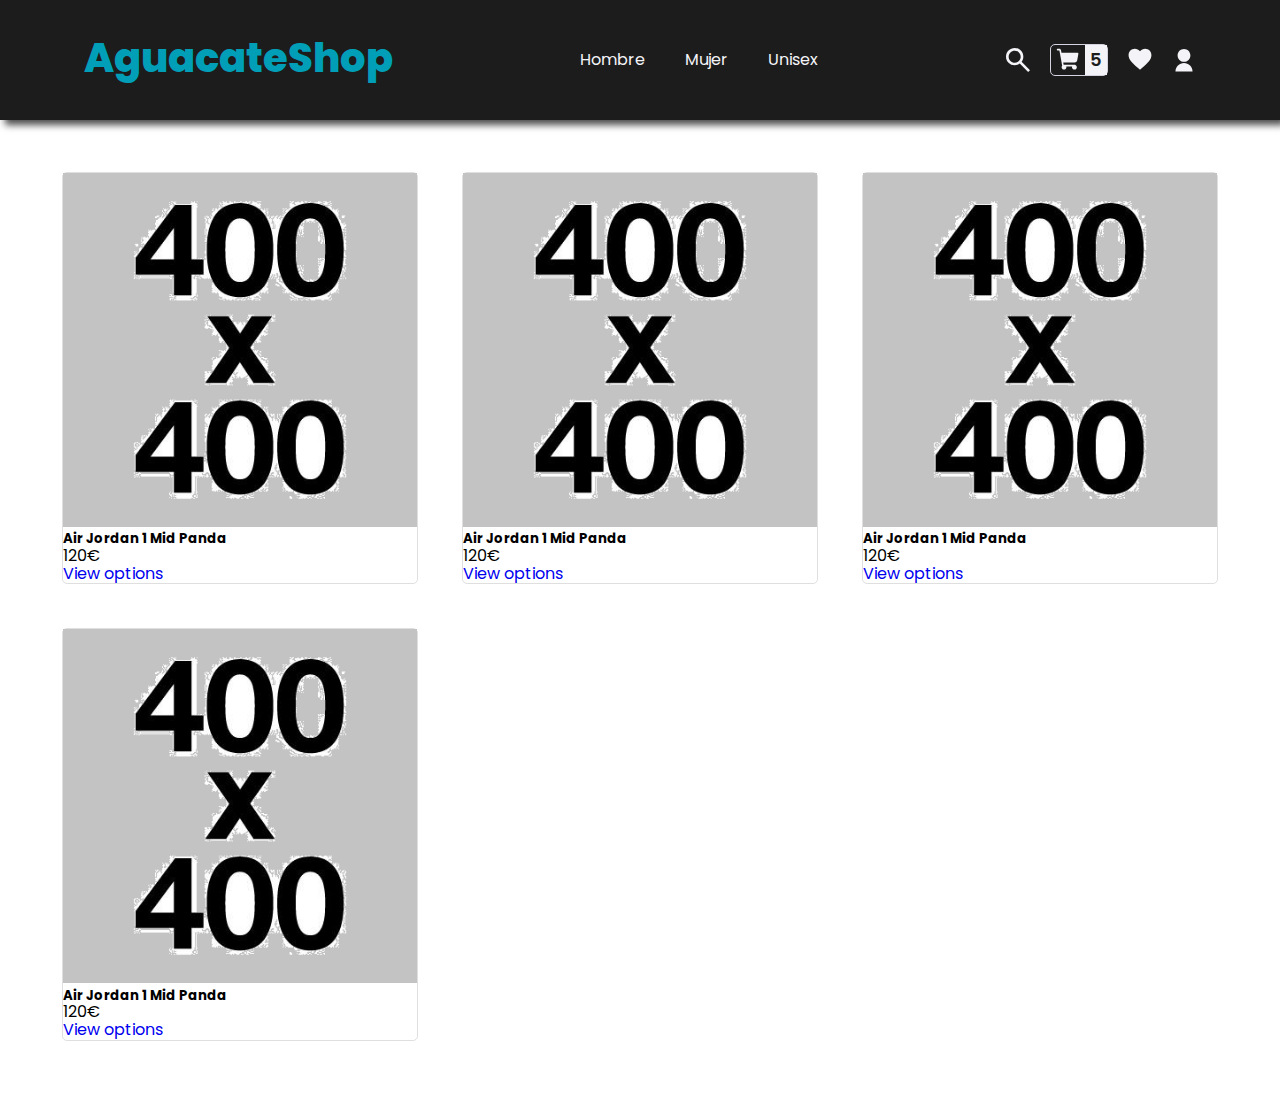
==== commit 072cbe5d: "Cambios diseño finales" ====
--- a/index.html
+++ b/index.html
@@ -81,6 +81,67 @@
         </div>
     </header>
 
+    <main>
+        <section class="display-productos">
+            <div class="producto--contenedor">
+                <div class="producto">
+                    <img class="producto--imagen" src="media/image-stock-400x400.jpg" alt="..." />
+                    <div class="producto--informacion">
+                        <div>
+                            <h5>Air Jordan 1 Mid Panda</h5>
+                            <p>120€</p>
+                        </div>
+                    </div>
+                    <div class="producto--opciones">
+                        <div><a href="#">View options</a></div>
+                    </div>
+                </div>
+            </div>
+            <div class="producto--contenedor">
+                <div class="producto">
+                    <img class="producto--imagen" src="media/image-stock-400x400.jpg" alt="..." />
+                    <div class="producto--informacion">
+                        <div>
+                            <h5>Air Jordan 1 Mid Panda</h5>
+                            <p>120€</p>
+                        </div>
+                    </div>
+                    <div class="producto--opciones">
+                        <div><a href="#">View options</a></div>
+                    </div>
+                </div>
+            </div>
+            <div class="producto--contenedor">
+                <div class="producto">
+                    <img class="producto--imagen" src="media/image-stock-400x400.jpg" alt="..." />
+                    <div class="producto--informacion">
+                        <div>
+                            <h5>Air Jordan 1 Mid Panda</h5>
+                            <p>120€</p>
+                        </div>
+                    </div>
+                    <div class="producto--opciones">
+                        <div><a href="#">View options</a></div>
+                    </div>
+                </div>
+            </div>
+            <div class="producto--contenedor">
+                <div class="producto">
+                    <img class="producto--imagen" src="media/image-stock-400x400.jpg" alt="..." />
+                    <div class="producto--informacion">
+                        <div>
+                            <h5>Air Jordan 1 Mid Panda</h5>
+                            <p>120€</p>
+                        </div>
+                    </div>
+                    <div class="producto--opciones">
+                        <div><a href="#">View options</a></div>
+                    </div>
+                </div>
+            </div>
+        </section>
+    </main>
+
     <script type="text/javascript" src="js/gsap.min.js"></script>
     <script type="text/javascript" src="js/script.js"></script>
 </body>
--- a/css/style.css
+++ b/css/style.css
@@ -3,6 +3,7 @@
 :root {
     --blanco: #F4F4F8;
     --blanco-hover: #d4d4e0;
+    --sombra: rgba(0, 0, 0, 0.125);
     --negro: #1C1C1C;
     --negro-claro: #2b2b2b;
     --mostaza: #FED766;
@@ -176,4 +177,35 @@
     -webkit-user-select: none;
     -ms-user-select: none;
     user-select: none;
+}
+
+/* -- Contenedor principal -- */
+main {
+    margin: 30px 0;
+}
+
+main section {
+    margin: 20px;
+}
+
+.display-productos {
+    max-width: 1200px;
+    margin: 0 auto;
+    padding: 0 40px;
+    display: grid;
+    grid-template-columns: repeat(3, 1fr);
+}
+
+.display-productos .producto--contenedor {
+    margin: 22px;
+}
+
+.producto {
+    border-radius: 5px;
+    border: 1px solid var(--sombra);
+}
+
+.producto .producto--imagen {
+    max-width: 100%;
+    height: auto;
 }